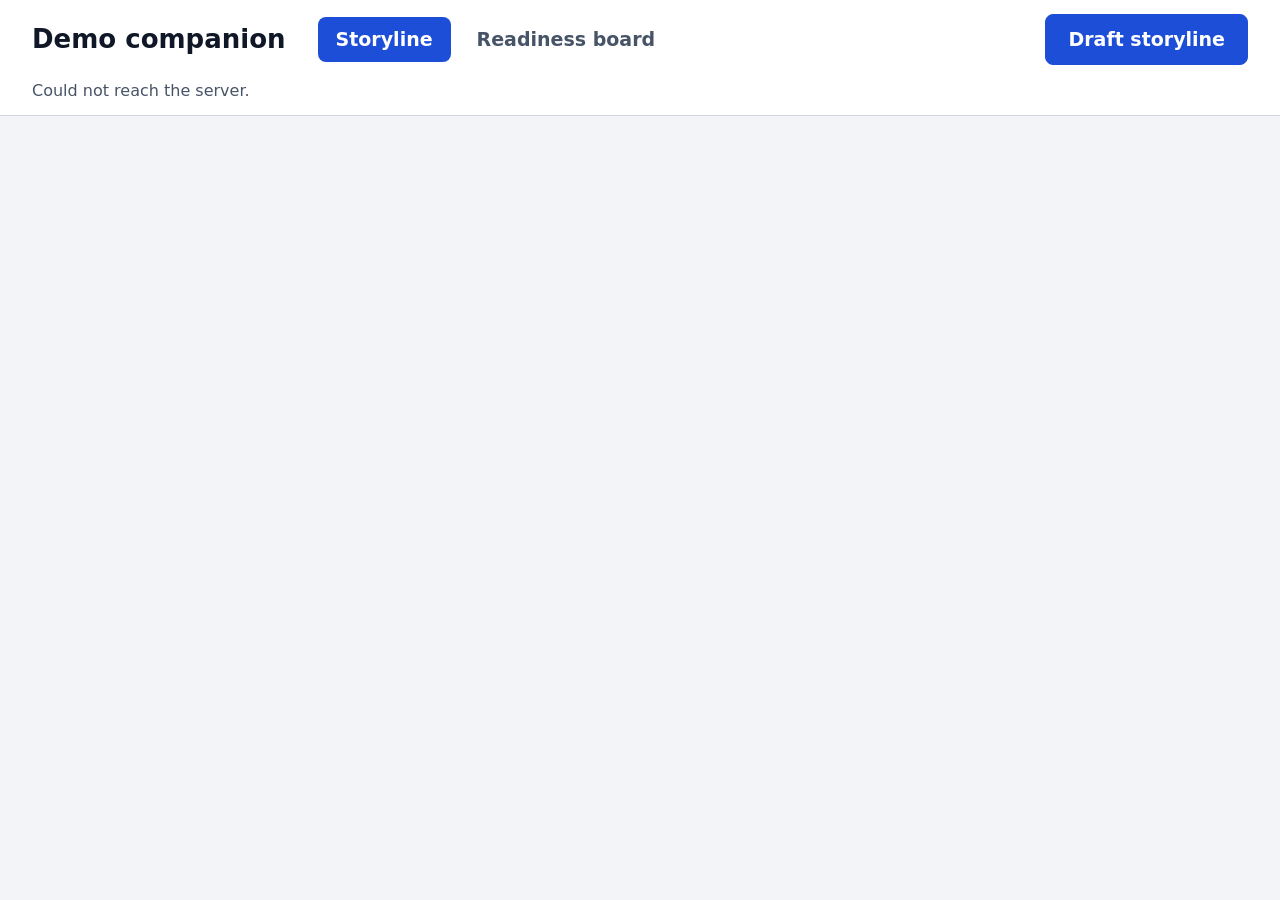
==== static/index.html @ bdbe2eb6 "Add local FastAPI web app for storyline and readiness board" ====
<!doctype html>
<html lang="en">
<head>
  <meta charset="utf-8">
  <meta name="viewport" content="width=device-width, initial-scale=1">
  <title>Demo companion</title>
  <link rel="stylesheet" href="/static/style.css">
</head>
<body>
  <header class="topbar">
    <div class="topbar-inner">
      <h1>Demo companion</h1>
      <nav>
        <a href="#storyline" id="nav-storyline">Storyline</a>
        <a href="#readiness" id="nav-readiness">Readiness board</a>
      </nav>
      <div class="draft">
        <button id="draft-button" type="button">Draft storyline</button>
      </div>
    </div>
    <div class="topbar-inner draft-line">
      <p id="draft-status" aria-live="polite">Drafting is a live Muse Spark call on workspace/inputs/idea.md (the spec if it's missing) and judging.md.</p>
    </div>
  </header>

  <main>
    <section id="storyline-view"></section>
    <section id="readiness-view"></section>
  </main>

  <script src="/static/app.js"></script>
</body>
</html>
---- static/style.css ----
/* Sized for a 1080p screen recording: big text, wide cards, high contrast, no framework. */
:root {
  --ink: #101828;
  --muted: #475467;
  --line: #d0d5dd;
  --page: #f2f4f7;
  --card: #ffffff;
  --accent: #1d4ed8;
}

* { box-sizing: border-box; }

body {
  margin: 0;
  background: var(--page);
  color: var(--ink);
  font-family: "Segoe UI", system-ui, sans-serif;
  font-size: 19px;
  line-height: 1.5;
}

[hidden] { display: none !important; }

/* Top bar */
.topbar { background: var(--card); border-bottom: 1px solid var(--line); }
.topbar-inner {
  max-width: 1400px;
  margin: 0 auto;
  padding: 14px 32px;
  display: flex;
  align-items: center;
  gap: 32px;
}
.topbar h1 { margin: 0; font-size: 26px; }
nav { display: flex; gap: 8px; flex: 1; }
nav a {
  padding: 8px 18px;
  border-radius: 8px;
  color: var(--muted);
  text-decoration: none;
  font-weight: 600;
}
nav a.active { background: var(--accent); color: #fff; }

button {
  font: inherit;
  font-weight: 600;
  padding: 10px 22px;
  border-radius: 8px;
  border: 1px solid var(--accent);
  background: var(--accent);
  color: #fff;
  cursor: pointer;
}
button:disabled { opacity: 0.6; cursor: default; }

.draft-line { padding-top: 0; padding-bottom: 12px; }
#draft-status { margin: 0; font-size: 16px; color: var(--muted); }
#draft-status.running { color: var(--accent); font-weight: 600; }
#draft-status.failed { color: #b42318; font-weight: 600; }
#draft-status.done { color: #1a7f37; font-weight: 600; }

/* Pages */
main { max-width: 1400px; margin: 0 auto; padding: 24px 32px 64px; }
.page-head { margin-bottom: 16px; }
.page-head h2 { margin: 0; font-size: 34px; }
.meta { margin: 4px 0 0; font-size: 16px; color: var(--muted); }
.section-title { margin: 28px 0 12px; font-size: 24px; }
.group-title { display: flex; align-items: center; gap: 8px; }

.card {
  background: var(--card);
  border: 1px solid var(--line);
  border-radius: 12px;
  padding: 18px 24px;
  margin-bottom: 14px;
}
.card h3 { margin: 0 0 6px; font-size: 16px; text-transform: uppercase; letter-spacing: 0.06em; color: var(--muted); }
.card p { margin: 0; }
.card ul { margin: 0; padding-left: 22px; }
.card li { margin-bottom: 6px; }
.card.hook p { font-size: 28px; font-weight: 600; line-height: 1.35; }
.card.empty { text-align: center; padding: 48px 24px; }
.card.empty h2 { margin: 0 0 8px; }
.two-columns { display: grid; grid-template-columns: 1fr 1fr; gap: 14px; }
.two-columns .card { margin-bottom: 0; }
.two-columns + * { margin-top: 14px; }

/* Variant picker */
.picker { display: flex; flex-wrap: wrap; gap: 10px; margin-bottom: 16px; }
.variant {
  display: flex;
  flex-direction: column;
  align-items: flex-start;
  text-align: left;
  background: var(--card);
  color: var(--ink);
  border: 2px solid var(--line);
  padding: 8px 16px;
  font-weight: 400;
}
.variant span { font-size: 15px; color: var(--muted); }
.variant.selected { border-color: var(--accent); box-shadow: inset 0 0 0 1px var(--accent); }

/* Steps */
.step { display: flex; gap: 20px; }
.step-number {
  flex: none;
  width: 48px;
  height: 48px;
  border-radius: 50%;
  background: var(--ink);
  color: #fff;
  display: flex;
  align-items: center;
  justify-content: center;
  font-size: 22px;
  font-weight: 700;
}
.step-body { flex: 1; }
.step-head { display: flex; align-items: center; gap: 14px; margin-bottom: 6px; }
.step-head h4 { margin: 0; font-size: 24px; flex: 1; }
.seconds { font-size: 18px; color: var(--muted); font-weight: 600; }
.step-row { margin-top: 6px; display: grid; grid-template-columns: 190px 1fr; align-items: baseline; }
.label {
  font-size: 15px;
  font-weight: 700;
  text-transform: uppercase;
  letter-spacing: 0.05em;
  color: var(--muted);
}
.evidence { margin-top: 4px; font-style: italic; }

/* Status pills: always the status word, colour only helps */
.pill {
  display: inline-block;
  padding: 2px 14px;
  border-radius: 999px;
  font-size: 16px;
  font-weight: 700;
  background: #eaecf0;
  color: #344054;
}
.status-works { background: #dcfae6; color: #05603a; }
.status-partly-works { background: #fef0c7; color: #7a4b00; }
.status-flaky { background: #ede9fe; color: #5925dc; }
.status-missing { background: #fee4e2; color: #b42318; }
.status-not-built-yet { background: #eaecf0; color: #344054; }

/* Readiness board */
.actions { display: flex; align-items: center; gap: 12px; margin-bottom: 8px; }
.actions .meta { margin: 0; }
button.placeholder { background: var(--card); color: var(--muted); border: 2px dashed var(--line); }
.counts { display: flex; gap: 14px; margin: 16px 0 4px; }
.count {
  flex: 1;
  background: var(--card);
  border: 1px solid var(--line);
  border-radius: 12px;
  padding: 12px 20px;
  display: flex;
  align-items: center;
  gap: 14px;
}
.count strong { font-size: 40px; line-height: 1; }
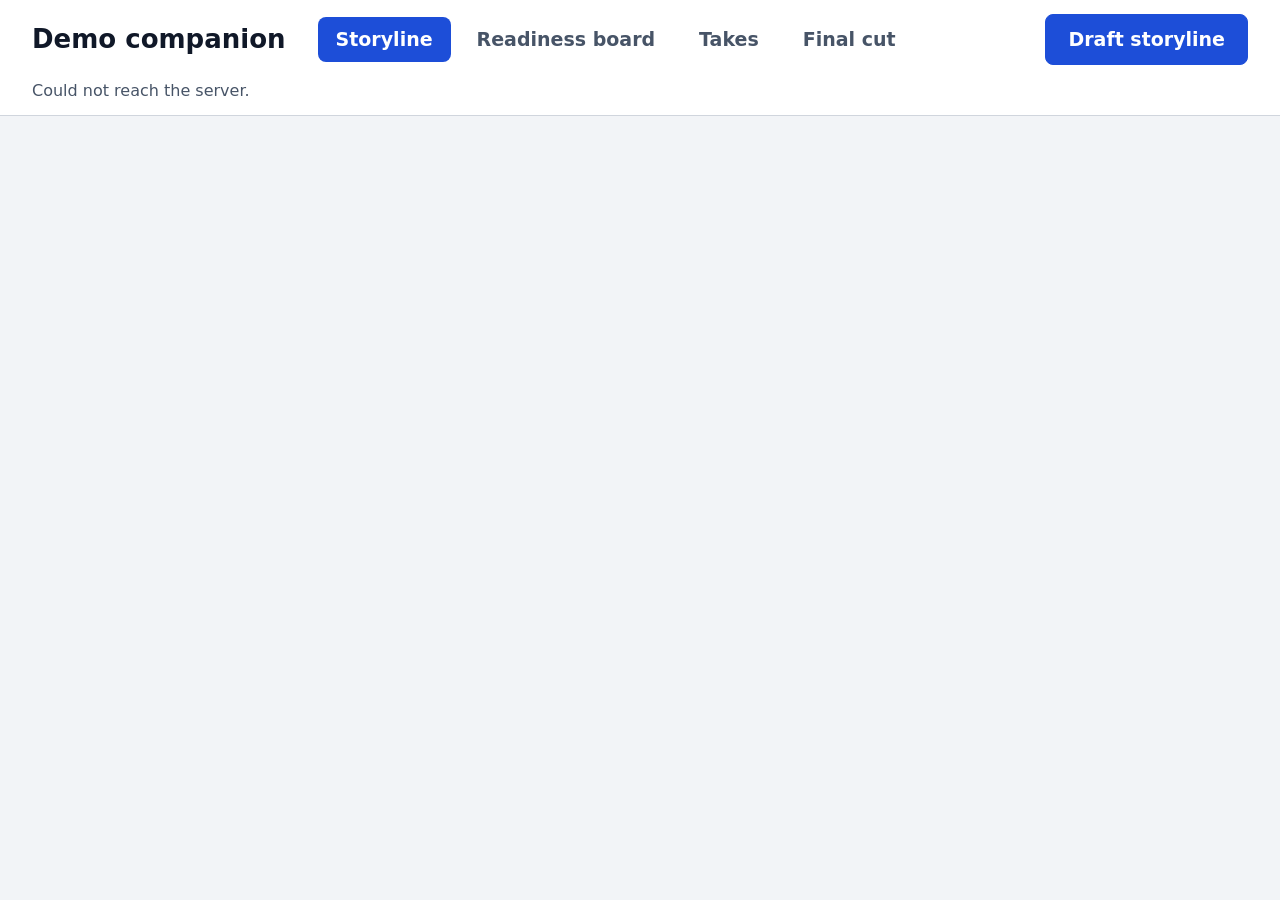
==== commit e70dc96a: "Add takes, final cut and assets to the web app; limit Stage 1 input; record checklist source; fix ke" ====
--- a/static/index.html
+++ b/static/index.html
@@ -13,6 +13,8 @@
       <nav>
         <a href="#storyline" id="nav-storyline">Storyline</a>
         <a href="#readiness" id="nav-readiness">Readiness board</a>
+        <a href="#takes" id="nav-takes">Takes</a>
+        <a href="#cut" id="nav-cut">Final cut</a>
       </nav>
       <div class="draft">
         <button id="draft-button" type="button">Draft storyline</button>
@@ -26,8 +28,12 @@
   <main>
     <section id="storyline-view"></section>
     <section id="readiness-view"></section>
+    <section id="takes-view"></section>
+    <section id="cut-view"></section>
   </main>
 
+  <script src="/static/takes.js"></script>
+  <script src="/static/cut.js"></script>
   <script src="/static/app.js"></script>
 </body>
 </html>
--- a/static/style.css
+++ b/static/style.css
@@ -55,7 +55,7 @@
 button:disabled { opacity: 0.6; cursor: default; }
 
 .draft-line { padding-top: 0; padding-bottom: 12px; }
-#draft-status { margin: 0; font-size: 16px; color: var(--muted); }
+#draft-status { margin: 0; font-size: 16px; color: var(--muted); white-space: pre-line; }
 #draft-status.running { color: var(--accent); font-weight: 600; }
 #draft-status.failed { color: #b42318; font-weight: 600; }
 #draft-status.done { color: #1a7f37; font-weight: 600; }
@@ -150,7 +150,18 @@
 /* Readiness board */
 .actions { display: flex; align-items: center; gap: 12px; margin-bottom: 8px; }
 .actions .meta { margin: 0; }
-button.placeholder { background: var(--card); color: var(--muted); border: 2px dashed var(--line); }
+button.secondary { background: var(--card); color: var(--accent); }
+button.stop { background: #b42318; border-color: #b42318; }
+.panels { margin-bottom: 8px; }
+.panels .actions { margin-bottom: 4px; }
+.job-status { margin-top: 10px; font-size: 16px; color: var(--muted); white-space: pre-line; }
+.job-status:empty { display: none; }
+.job-status.running { color: var(--accent); font-weight: 600; }
+.job-status.done { color: #1a7f37; }
+.job-status.failed { color: #b42318; font-weight: 600; }
+.job-status.empty { color: #7a4b00; font-weight: 600; }
+.transcript { margin: 10px 0 0; padding: 10px 16px; border-left: 4px solid var(--accent); background: var(--page); font-style: italic; }
+.transcript[hidden] { display: none; }
 .counts { display: flex; gap: 14px; margin: 16px 0 4px; }
 .count {
   flex: 1;
@@ -163,3 +174,38 @@
   gap: 14px;
 }
 .count strong { font-size: 40px; line-height: 1; }
+
+/* Take verdicts */
+.status-pass { background: #dcfae6; color: #05603a; }
+.status-fail { background: #fee4e2; color: #b42318; }
+.status-unsure, .status-invalid { background: #fef0c7; color: #7a4b00; }
+
+/* Takes and Final cut pages */
+.form-row { display: grid; grid-template-columns: 190px 1fr; align-items: center; gap: 8px; margin-bottom: 10px; }
+.form-row .label { min-width: 0; }
+input[type=text], select {
+  font: inherit;
+  padding: 8px 12px;
+  border: 1px solid var(--line);
+  border-radius: 8px;
+  background: var(--card);
+  color: var(--ink);
+  max-width: 720px;
+}
+.checks { display: flex; flex-direction: column; gap: 6px; }
+.check-row { display: block; margin-bottom: 6px; }
+.verdict-row { display: flex; gap: 24px; padding: 14px 0; border-top: 1px solid var(--line); }
+.verdict-row:first-of-type { border-top: 0; }
+.verdict-row img.frame { width: 420px; border: 1px solid var(--line); border-radius: 8px; display: block; }
+.verdict-body { flex: 1; }
+.step-end { font-weight: 600; }
+.vote { font-size: 15px; color: var(--muted); margin-top: 4px; }
+.verdict-line { font-weight: 600; margin-top: 8px; }
+.verdict-line.good { color: #1a7f37; }
+.verdict-line.warn { color: #7a4b00; }
+.previews { display: flex; gap: 16px; flex-wrap: wrap; margin: 14px 0; }
+img.preview { height: 180px; border: 1px solid var(--line); border-radius: 8px; display: block; }
+.narrate { margin-top: 18px; padding-top: 14px; border-top: 1px solid var(--line); }
+video.cut-video, img.proof-card { width: 100%; max-width: 1100px; border-radius: 8px; display: block; background: #000; }
+progress { width: 100%; max-width: 720px; height: 14px; margin-top: 10px; }
+progress[hidden] { display: none; }
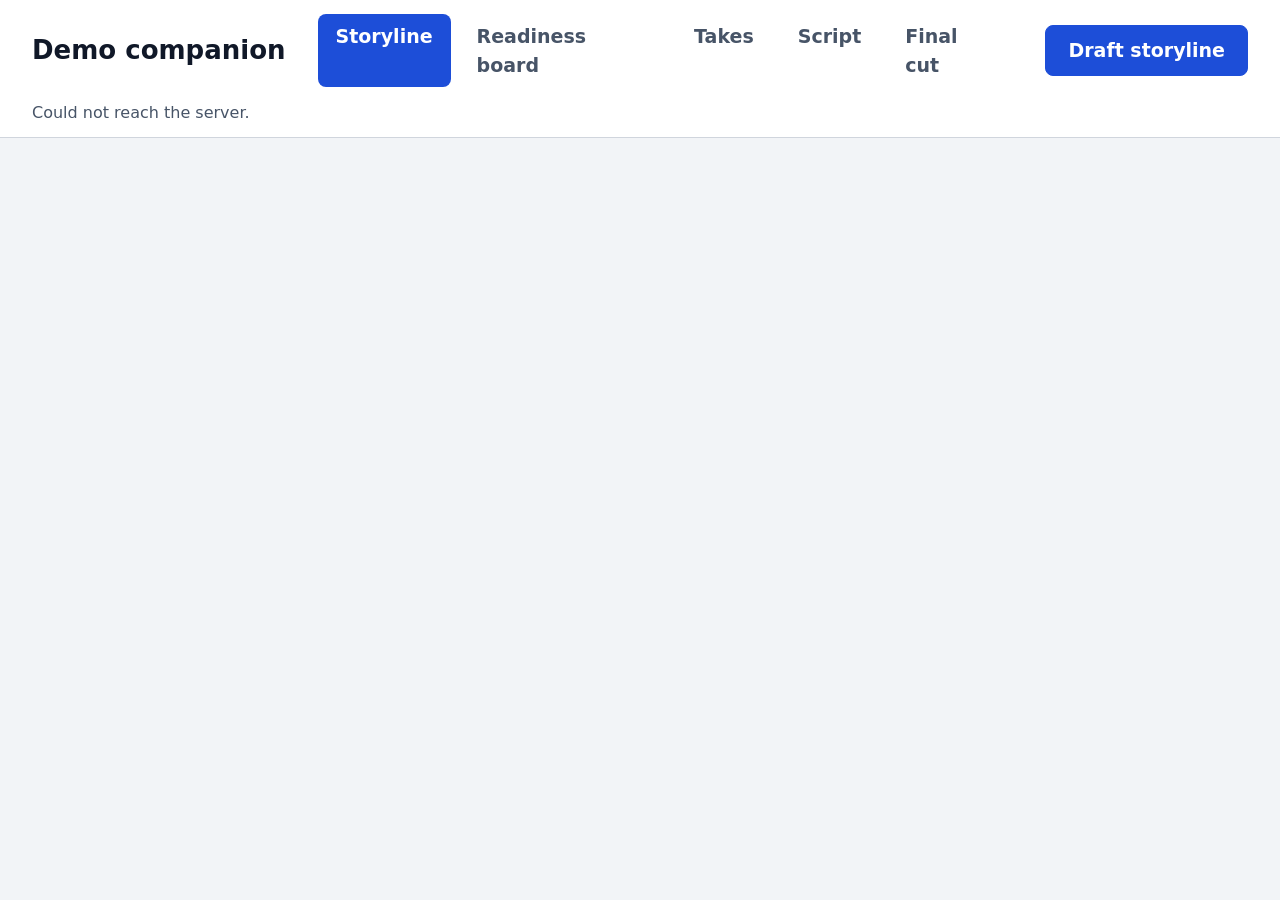
==== commit aee3fa35: "Add the Script editor: edit every segment, validate locally, improve lines with Spark, run plan/writ" ====
--- a/static/index.html
+++ b/static/index.html
@@ -14,6 +14,7 @@
         <a href="#storyline" id="nav-storyline">Storyline</a>
         <a href="#readiness" id="nav-readiness">Readiness board</a>
         <a href="#takes" id="nav-takes">Takes</a>
+        <a href="#script" id="nav-script">Script</a>
         <a href="#cut" id="nav-cut">Final cut</a>
       </nav>
       <div class="draft">
@@ -29,11 +30,14 @@
     <section id="storyline-view"></section>
     <section id="readiness-view"></section>
     <section id="takes-view"></section>
+    <section id="script-view"></section>
     <section id="cut-view"></section>
   </main>
 
   <script src="/static/takes.js"></script>
   <script src="/static/cut.js"></script>
+  <script src="/static/script.js"></script>
+  <script src="/static/storyline-edit.js"></script>
   <script src="/static/app.js"></script>
 </body>
 </html>
--- a/static/style.css
+++ b/static/style.css
@@ -209,3 +209,74 @@
 video.cut-video, img.proof-card { width: 100%; max-width: 1100px; border-radius: 8px; display: block; background: #000; }
 progress { width: 100%; max-width: 720px; height: 14px; margin-top: 10px; }
 progress[hidden] { display: none; }
+
+/* Script page */
+button.small { padding: 4px 12px; font-size: 15px; }
+button.danger { background: #b42318; border-color: #b42318; }
+.script-bar { display: grid; gap: 8px; }
+.script-total { font-size: 28px; font-weight: 700; margin: 0; }
+.script-total.over { color: #b42318; }
+.segment { display: grid; grid-template-columns: 280px 1fr; gap: 20px; }
+.segment-media img.frame, .segment-media .frame.placeholder { width: 100%; aspect-ratio: 16 / 9; border-radius: 8px; border: 1px solid var(--line); object-fit: cover; }
+.segment-media .frame.placeholder { display: flex; align-items: center; justify-content: center; background: var(--page); color: var(--muted); font-weight: 600; }
+.segment-media audio { width: 100%; margin-top: 8px; }
+.segment-head { display: flex; align-items: center; gap: 10px; flex-wrap: wrap; margin-bottom: 8px; }
+.segment-index { background: var(--ink); color: #fff; border-radius: 50%; width: 30px; height: 30px; display: inline-flex; align-items: center; justify-content: center; font-weight: 700; }
+.segment-move { margin-left: auto; display: flex; gap: 6px; }
+.form-inline { display: flex; align-items: flex-end; gap: 16px; flex-wrap: wrap; margin-bottom: 8px; }
+.form-inline .form-row { margin-bottom: 0; width: 130px; }
+.out-length { font-weight: 600; padding-bottom: 8px; }
+.pill.kind-preview { background: #dbeafe; color: #1e40af; }
+.pill.kind-title { background: #ede9fe; color: #5b21b6; }
+.pill.kind-footage { background: #dcfce7; color: #166534; }
+.pill.kind-wait { background: #ffedd5; color: #9a3412; }
+.pill.kind-proof { background: #fee2e2; color: #991b1b; }
+.word-count { font-size: 16px; font-weight: 600; margin: 0 0 6px; }
+.word-count.fits { color: #1a7f37; }
+.word-count.short { color: #b54708; }
+.word-count.over { color: #b42318; }
+.issues { list-style: none; padding: 0 !important; margin: 6px 0 0; }
+.issue { padding: 6px 10px; border-radius: 6px; margin-bottom: 4px; font-size: 16px; }
+.issue.problem { background: #fee4e2; color: #912018; }
+.issue.warn { background: #fef0c7; color: #93370d; }
+.issue.check { background: #e0eaff; color: #1d3a8a; }
+.proposal { border-top: 1px solid var(--line); padding: 12px 0; }
+.proposal p.over { color: #b42318; }
+.confirm { border: 2px solid #b42318; border-radius: 8px; padding: 12px 16px; margin: 8px 0; }
+.card.pipeline .actions { margin-top: 12px; }
+textarea { font: inherit; width: 100%; padding: 8px 10px; border: 1px solid var(--line); border-radius: 8px; resize: vertical; }
+.card.step.edit .step-body { flex: 1; }
+input[type=number] { font: inherit; padding: 8px 12px; border: 1px solid var(--line); border-radius: 8px; background: var(--card); color: var(--ink); width: 100%; }
+.form-inline .form-row { grid-template-columns: 1fr; gap: 2px; width: 150px; }
+.segment-body input[type=text], .segment-body textarea, .card.step.edit textarea, .card.step.edit input[type=text] { max-width: none; width: 100%; }
+.script-bar .form-row { max-width: 900px; }
+.pill.kind-chapter { background: #fae8ff; color: #86198f; }
+.frame-stage { position: relative; line-height: 0; overflow: hidden; border-radius: 8px; } /* a box outside the picture is cut off, not allowed to widen the page */
+.focus-box { position: absolute; border: 3px solid #f79009; box-shadow: 0 0 0 1px #fff inset; pointer-events: none; }
+.focus-label { position: absolute; left: 0; top: 0; background: #f79009; color: #fff; font-size: 13px; line-height: 20px; padding: 0 6px; white-space: nowrap; max-width: 260px; overflow: hidden; text-overflow: ellipsis; }
+.credits { display: flex; flex-wrap: wrap; gap: 4px; margin-top: 8px; }
+.badge { font-size: 13px; padding: 1px 8px; border-radius: 999px; background: var(--page); border: 1px solid var(--line); color: var(--muted); }
+.badge.pending { border-style: dashed; }
+.asr { margin: 0 0 6px; padding: 8px 12px; background: var(--page); border-radius: 8px; }
+.asr-text { margin: 2px 0 0 !important; font-size: 17px; }
+.asr-text mark { background: #fedf89; padding: 0 2px; border-radius: 3px; }
+.asr-match { font-weight: 700; }
+.asr-match.ok { color: #1a7f37; }
+.asr-match.low { color: #b54708; }
+.focus-editor .form-row:first-child { width: 280px; }
+.focus-editor .form-row { width: 110px; }
+
+/* Running jobs: a spinner before the first line of any running status, so a long job never looks dead */
+.job-status.running::before, #draft-status.running::before {
+  content: "";
+  display: inline-block;
+  width: 0.8em;
+  height: 0.8em;
+  margin-right: 0.5em;
+  border: 2px solid currentColor;
+  border-right-color: transparent;
+  border-radius: 50%;
+  vertical-align: -0.1em;
+  animation: spin 0.9s linear infinite;
+}
+@keyframes spin { to { transform: rotate(360deg); } }
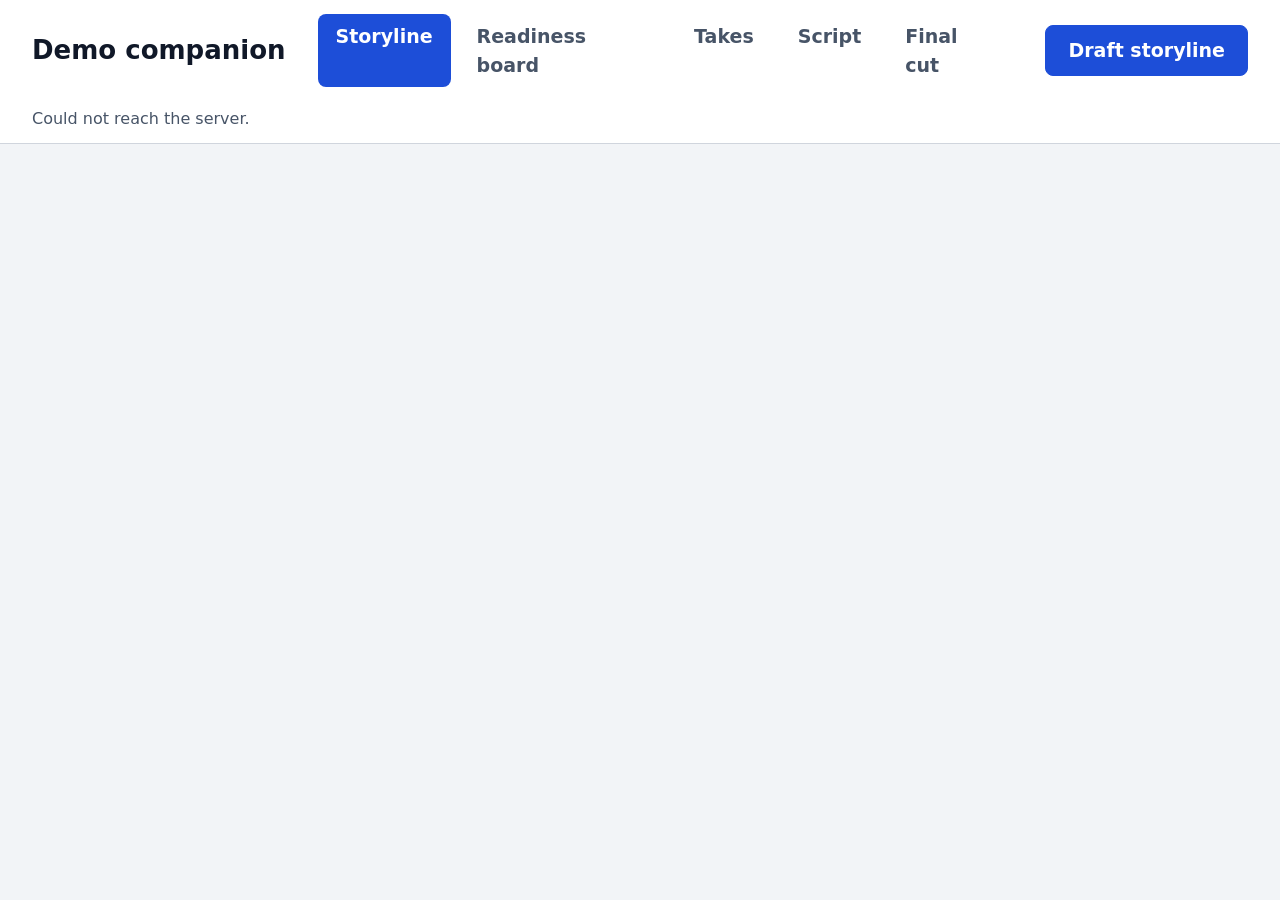
==== commit ffb4777c: "Choose the active storyline file and variant, kept in app-state.json; mark stand-in audio and confir" ====
--- a/static/index.html
+++ b/static/index.html
@@ -21,6 +21,9 @@
         <button id="draft-button" type="button">Draft storyline</button>
       </div>
     </div>
+    <div class="topbar-inner active-line">
+      <p id="active-line"></p>
+    </div>
     <div class="topbar-inner draft-line">
       <p id="draft-status" aria-live="polite">Drafting is a live Muse Spark call on workspace/inputs/idea.md (the spec if it's missing) and judging.md.</p>
     </div>
--- a/static/style.css
+++ b/static/style.css
@@ -209,6 +209,16 @@
 video.cut-video, img.proof-card { width: 100%; max-width: 1100px; border-radius: 8px; display: block; background: #000; }
 progress { width: 100%; max-width: 720px; height: 14px; margin-top: 10px; }
 progress[hidden] { display: none; }
+
+.active-line { padding-top: 0; padding-bottom: 6px; }
+#active-line { margin: 0; font-size: 16px; font-weight: 600; color: var(--accent); }
+.switch-prompt { border: 2px solid var(--accent); }
+.switch-prompt .actions { margin: 10px 0 0; }
+
+.badge.standin { background: #fee4e2; border-color: #b42318; color: #912018; font-weight: 700; }
+.badge.standin-unknown { background: #fef0c7; border-color: #b54708; color: #93370d; font-weight: 700; }
+.voice-line { margin: 0; font-size: 18px; font-weight: 600; color: #1a7f37; }
+.voice-line.not-voiced { color: #b42318; }
 
 /* Script page */
 button.small { padding: 4px 12px; font-size: 15px; }
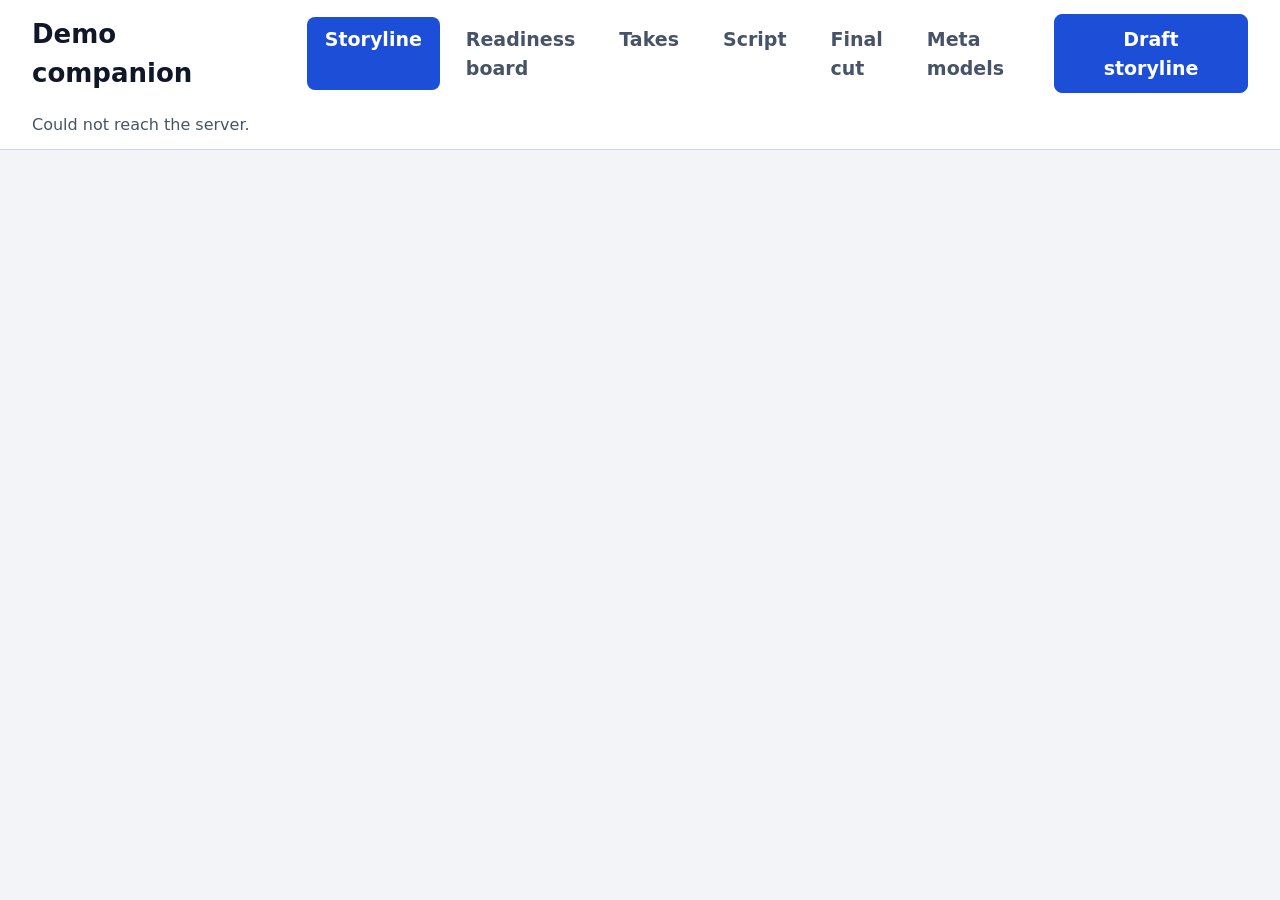
==== commit d63ebf70: "Log every model call to usage.jsonl and show what each Meta model did." ====
--- a/static/index.html
+++ b/static/index.html
@@ -16,6 +16,7 @@
         <a href="#takes" id="nav-takes">Takes</a>
         <a href="#script" id="nav-script">Script</a>
         <a href="#cut" id="nav-cut">Final cut</a>
+        <a href="#models" id="nav-models">Meta models</a>
       </nav>
       <div class="draft">
         <button id="draft-button" type="button">Draft storyline</button>
@@ -35,12 +36,14 @@
     <section id="takes-view"></section>
     <section id="script-view"></section>
     <section id="cut-view"></section>
+    <section id="models-view"></section>
   </main>
 
   <script src="/static/takes.js"></script>
   <script src="/static/cut.js"></script>
   <script src="/static/script.js"></script>
   <script src="/static/storyline-edit.js"></script>
+  <script src="/static/models.js"></script>
   <script src="/static/app.js"></script>
 </body>
 </html>
--- a/static/style.css
+++ b/static/style.css
@@ -276,6 +276,13 @@
 .focus-editor .form-row:first-child { width: 280px; }
 .focus-editor .form-row { width: 110px; }
 
+/* Meta models page */
+.usage-table { width: 100%; border-collapse: collapse; margin: 8px 0 10px; }
+.usage-table th { text-align: left; font-size: 15px; text-transform: uppercase; letter-spacing: 0.05em; color: var(--muted); padding: 6px 12px 6px 0; border-bottom: 1px solid var(--line); }
+.usage-table td { padding: 10px 12px 10px 0; border-bottom: 1px solid var(--line); vertical-align: top; }
+.pill.maker-meta { background: #dbeafe; color: #1e40af; }
+.pill.maker-other { background: #eaecf0; color: #344054; }
+
 /* Running jobs: a spinner before the first line of any running status, so a long job never looks dead */
 .job-status.running::before, #draft-status.running::before {
   content: "";
